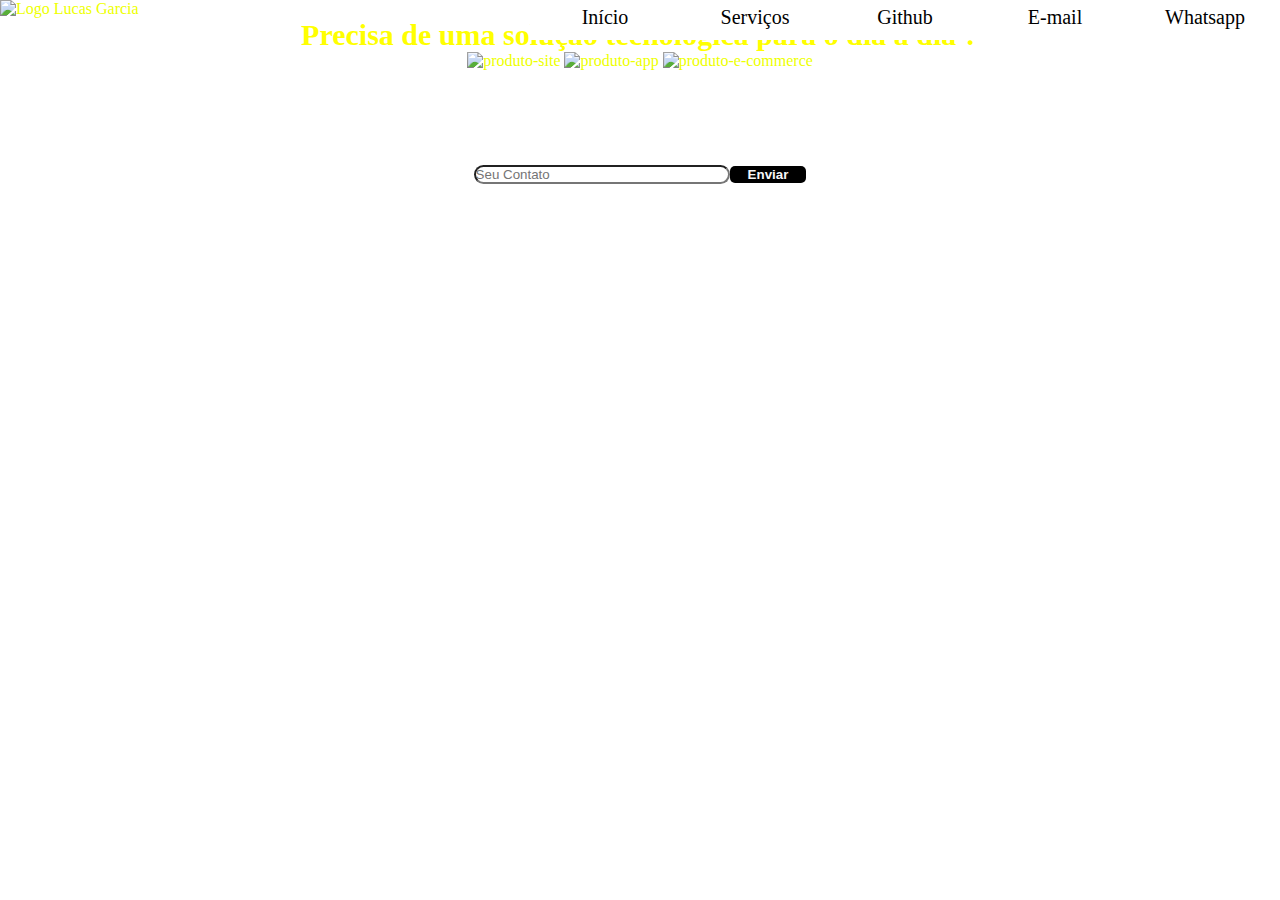
==== index.html @ 8354be7f "mudança de menu interativo" ====
<!DOCTYPE html>
<html lang="pt-br">
<head>
    <meta charset="UTF-8">
    <meta http-equiv="X-UA-Compatible" content="IE=edge">
    <meta name="viewport" content="width=device-width, initial-scale=1.0">
    <link rel="stylesheet" href="https://use.fontawesome.com/releases/v5.15.4/css/all.css"
    integrity="sha384-DyZ88mC6Up2uqS4h/KRgHuoeGwBcD4Ng9SiP4dIRy0EXTlnuz47vAwmeGwVChigm" crossorigin="anonymous">
    <link rel="preconnect" href="https://fonts.googleapis.com">
<link rel="preconnect" href="https://fonts.gstatic.com" crossorigin>
<link href="https://fonts.googleapis.com/css2?family=Road+Rage&family=Rubik:ital,wght@1,500&family=Yuji+Syuku&display=swap" 
rel="stylesheet">
<title>Dev-Tec</title>
    <link rel="stylesheet" href="styles.css">
    <link rel="stylesheet" href="stylemenu.css">  
</head>
<body>
    <header>
        <div>
           <img src="./imagens logo/logo.png" alt="Logo Lucas Garcia">
        </div>
        <div>
            <nav class="menu">
       <ul>
            <li>
                <a href="index.html">Início</a>
            </li>
            <li>
                <a href="serviços.html">Serviços</a>
                <ul class="serviços">
                    <li><b>Desenvolvimento de Sites</li>
                    <li>Desenvolvimento Mobile</li>
                    <li>E-Commerce</b></li>   
                </ul>
            </li>
            <li>
                <a href="https://github.com/lucasgarcia561">Github</a>
            </li>
            <li>
                <a href="mailto:lucasgarcia561@gmail.com">E-mail</a>
            </li>
            <li>
                <a href="https://wa.me/13997138889">Whatsapp</a>
            </li>       
        </ul>
            </nav>
        </div>
        
    </header>

     <main>
         <section class="container">
             <div class="name">
                <h1>Precisa de uma solução tecnológica para o dia a dia ?</h1>
             </div>

             <div onclick="displayAbout()" id="arrow">
                <i id="animation" class="fas fa-arrow-circle-down"></i>
             </div>

             <div style="display: none;" id="about">
                 <p>Dev-Tec está aqui pra te ajudar! <br>
                     Desenvolvemos seu software com rapidez e eficiência!</p>
             </div>
             <div class="produtos">
               <img src="./imagens produtos/site_adobespark.png" alt="produto-site">
               <img src="./imagens produtos/app.png" alt="produto-app">
               <img src="./imagens produtos/e-commerce_adobespark.png" alt="produto-e-commerce">
            </div>

             <div class="form">
                 <div>
                     <p>Solicite seu orçamento sem compromisso</p>
                 </div><br>
                 <form action="">
                     <input type="text" placeholder="Seu Contato">
                     <button>Enviar</button>
                 </form>
             </div>
         </section>

    </main>

<script>
    function displayAbout() {
        var arrow = document.getElementById("animation");
        arrow.classList.toggle("rotate");
        var display = document.getElementById("about");
        display.classList.toggle("active");
    }
</script>

</body>
</html>
---- styles.css ----
* {
    padding: 0;
    margin: 0;
    box-sizing: border-box;    
    color:rgb(238, 255, 0);
}

ul {
    list-style: none;
    font-size: 20px;
    font-style: inherit; 
}

a {
    text-decoration: none;
}

body {
    height: 100vh;
    background-image: url(./imagens\ background/fundo.png);
    background-repeat: no-repeat;
    background-position: center center fixed;
    background-size: 100% 100%;
}

.container {
    text-align: center;
}

.container .name h1 {
    font-size: 30px;
    color: yellow;
}

.container .name h5 {
    font-size: 30px;
    font-family: 'Roboto', sans-serif;   
}

.produtos{
    text-align: center;
}

#arrow {
    font-size: 30px;
    cursor: pointer;
    animation: blink 1s steps(5, start) infinite;
}

@keyframes blink {
    to {
        visibility: hidden;
    }
}

#animation {
    transition: 300ms;
}

.rotate {
    transform: rotate(180deg);
    transition: 600ms;
}

.active {
    display: block !important;
}

#about p {
    max-width: 600px;
    margin: 0 auto;
    font-family: 'Road Rage', cursive;
    font-size: 35px;
    font-style: oblique;
    color: rgb(255, 255, 255);
}

.form {
    width: 40%;
    margin: 0 auto;
    margin-top: 50px;
}

.form input {
    width: 50%;
    border: ;
    border-radius: 10px 10px 10px 10px ;
}

.form button {
    width: 15%;
    padding: 1px 1px;
    background-color: rgb(0, 0, 0);
    color: rgb(247, 247, 247);
    font-weight: 600;
    border: none;
    cursor: pointer;
    transition: 300ms;
    border-radius: 5px 5px 5px 5px;
    margin-left: -4px;
    margin-top: 5px;
}
.form p {
    color: rgb(255, 255, 255);
    font-size: 20px;
}
.form button:hover{
    background-color: rgb(0, 0, 0);
}

@media only screen and (max-width: 768px) {
    .form {
        width: 100%;
    }
}

@media only screen and (max-width: 480px) {
    .container .name h1 {
        font-size: 30px;
    }
    .container .name h5 {
        font-size: 15px;
    }
    #about p {
           max-width: 80%;
           text-align: justify;
    }
}
---- stylemenu.css ----
.menu ul li{
  background-color: rgb(255, 255, 255);
  color: black;
  float: left;
  width: 150px;
  height: 40px;
  display: inline, block;
  text-align: center;
  line-height: 35px;
}
.menu ul li:hover{
    background-color: rgb(5, 5, 12);
}
.serviços{
    font-size: 12px;
}
.menu{
    position: fixed;
    top: 0;
    right: 0;
}
.menu ul{
    padding: 0;
}
.menu ul ul{
    display: none;
}
.menu ul li:hover >ul{
    display: block;
}
.menu ul ul li:hover{
    background-color: coral;
}
.menu a{
    color: black;
    text-decoration: none;
}
.menu ul li ul li b{
    color: black;
}
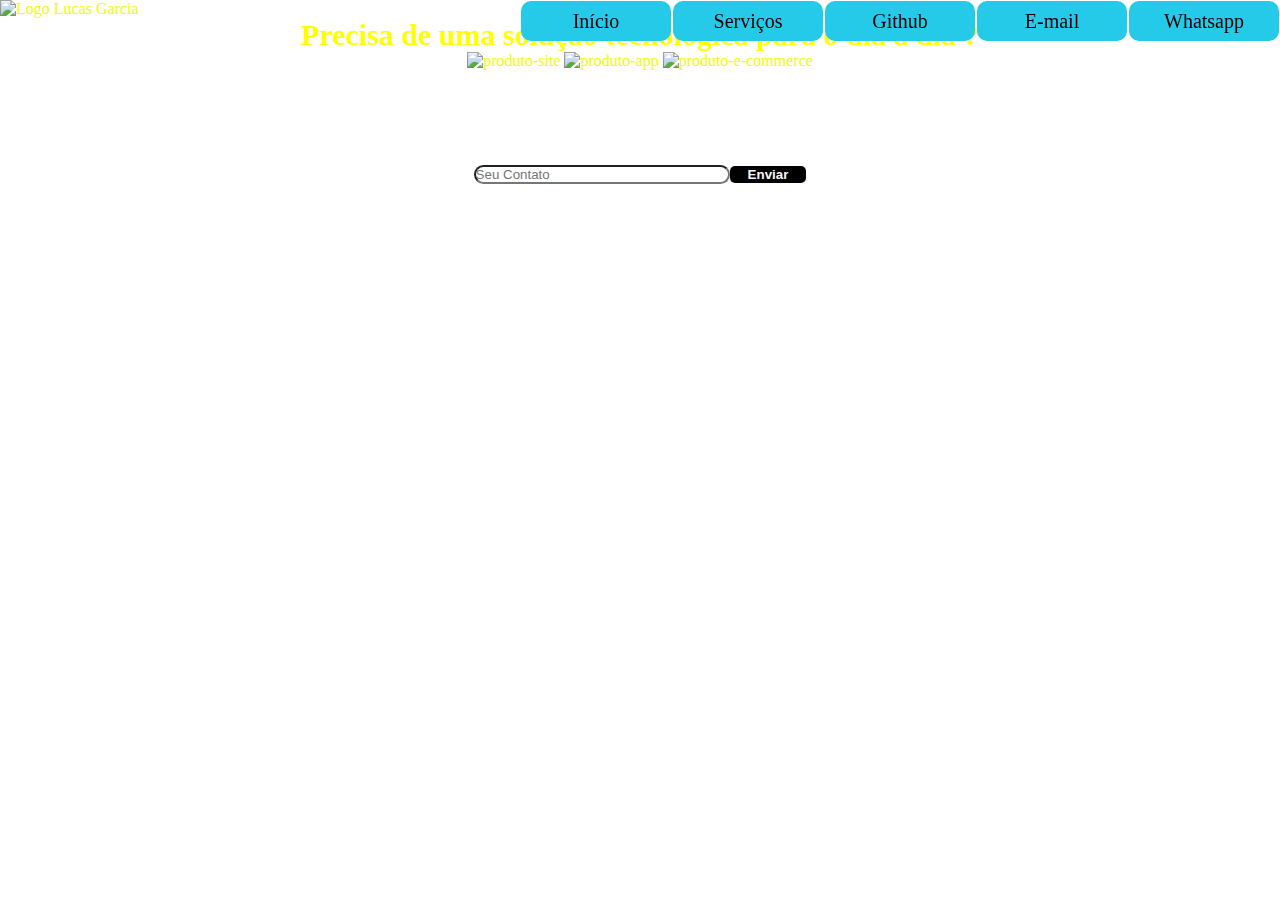
==== commit 09a3b46e: "definida as cores do menu" ====
--- a/index.html
+++ b/index.html
@@ -26,7 +26,7 @@
                 <a href="index.html">Início</a>
             </li>
             <li>
-                <a href="serviços.html">Serviços</a>
+                <a href="">Serviços</a>
                 <ul class="serviços">
                     <li><b>Desenvolvimento de Sites</li>
                     <li>Desenvolvimento Mobile</li>
--- a/stylemenu.css
+++ b/stylemenu.css
@@ -1,15 +1,17 @@
 .menu ul li{
-  background-color: rgb(255, 255, 255);
+  background-color: rgb(36, 202, 231);
   color: black;
   float: left;
   width: 150px;
   height: 40px;
   display: inline, block;
   text-align: center;
-  line-height: 35px;
+  line-height: 40px;
+  border-radius: 10px;
+  margin: 1px;  
 }
 .menu ul li:hover{
-    background-color: rgb(5, 5, 12);
+    background-color: rgb(236, 159, 86);
 }
 .serviços{
     font-size: 12px;
@@ -29,7 +31,7 @@
     display: block;
 }
 .menu ul ul li:hover{
-    background-color: coral;
+    background-color: orangered;
 }
 .menu a{
     color: black;
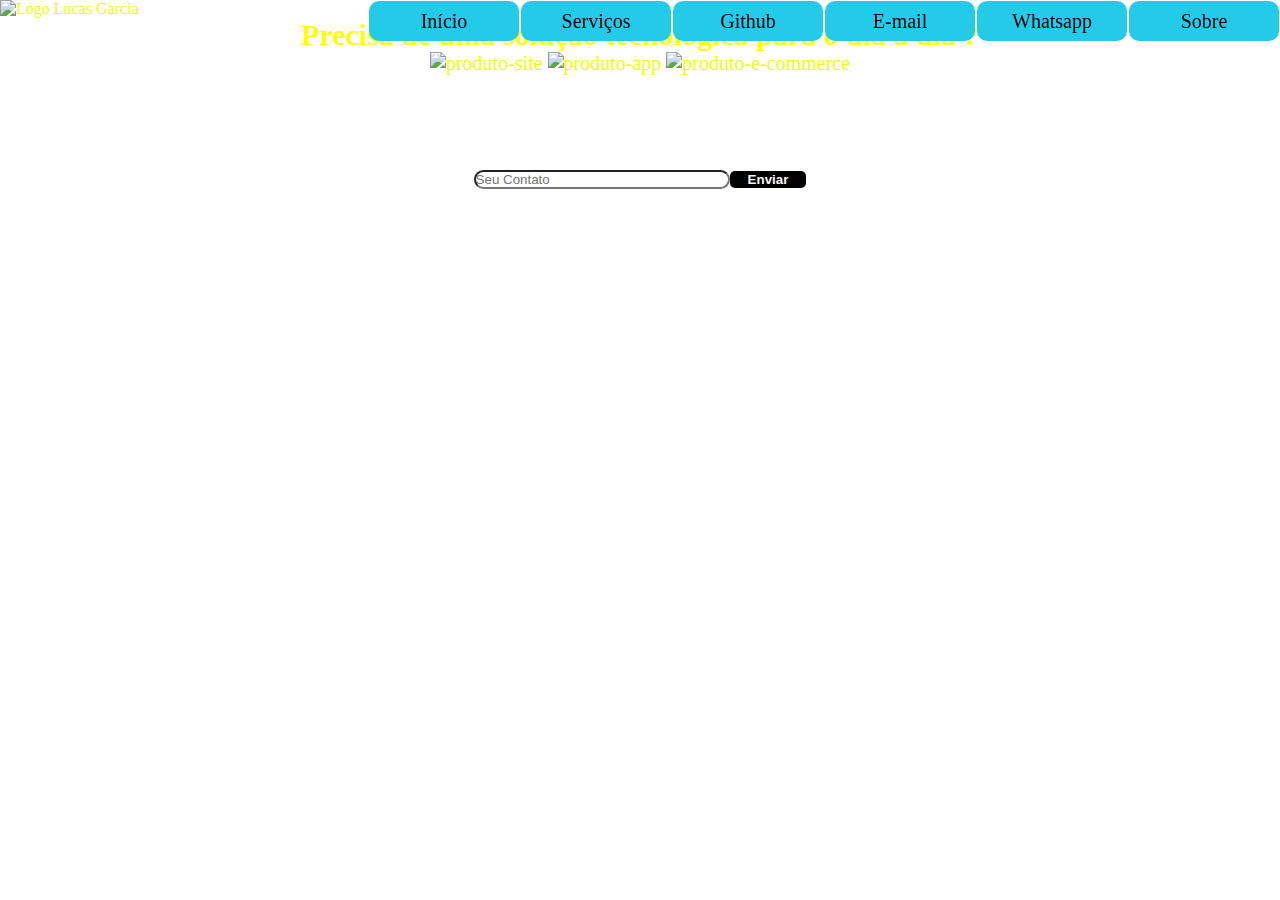
==== commit 5d11fa3d: "adicionado campo no menu -sobre-" ====
--- a/index.html
+++ b/index.html
@@ -14,18 +14,22 @@
     <link rel="stylesheet" href="styles.css">
     <link rel="stylesheet" href="stylemenu.css">  
 </head>
+
 <body>
+
     <header>
+
         <div>
            <img src="./imagens logo/logo.png" alt="Logo Lucas Garcia">
         </div>
-        <div>
+
+        <div>            
             <nav class="menu">
-       <ul>
+         <ul>
             <li>
                 <a href="index.html">Início</a>
-            </li>
-            <li>
+            </li>           
+            <li>                
                 <a href="">Serviços</a>
                 <ul class="serviços">
                     <li><b>Desenvolvimento de Sites</li>
@@ -41,7 +45,10 @@
             </li>
             <li>
                 <a href="https://wa.me/13997138889">Whatsapp</a>
-            </li>       
+            </li> 
+            <li>
+                <a href="sobre">Sobre</a>
+            </li>      
         </ul>
             </nav>
         </div>
@@ -53,21 +60,22 @@
              <div class="name">
                 <h1>Precisa de uma solução tecnológica para o dia a dia ?</h1>
              </div>
-
              <div onclick="displayAbout()" id="arrow">
                 <i id="animation" class="fas fa-arrow-circle-down"></i>
              </div>
-
              <div style="display: none;" id="about">
                  <p>Dev-Tec está aqui pra te ajudar! <br>
-                     Desenvolvemos seu software com rapidez e eficiência!</p>
+                 Desenvolvemos seu software com rapidez e eficiência!</p>
              </div>
              <div class="produtos">
-               <img src="./imagens produtos/site_adobespark.png" alt="produto-site">
-               <img src="./imagens produtos/app.png" alt="produto-app">
-               <img src="./imagens produtos/e-commerce_adobespark.png" alt="produto-e-commerce">
+                 <ul>
+                    <li>
+               <a href="produtosite.html"><img src="./imagens produtos/site_adobespark.png" alt="produto-site"></a>
+               <a href="produtoapp.hmtl"><img src="./imagens produtos/app.png" alt="produto-app"></a>
+               <a href="produtoe-commerce"><img src="./imagens produtos/e-commerce_adobespark.png" alt="produto-e-commerce"></a>
+               </li>
+               </ul>
             </div>
-
              <div class="form">
                  <div>
                      <p>Solicite seu orçamento sem compromisso</p>
@@ -78,7 +86,6 @@
                  </form>
              </div>
          </section>
-
     </main>
 
 <script>
--- a/stylemenu.css
+++ b/stylemenu.css
@@ -9,6 +9,7 @@
   line-height: 40px;
   border-radius: 10px;
   margin: 1px;  
+  transition: 400ms;
 }
 .menu ul li:hover{
     background-color: rgb(236, 159, 86);
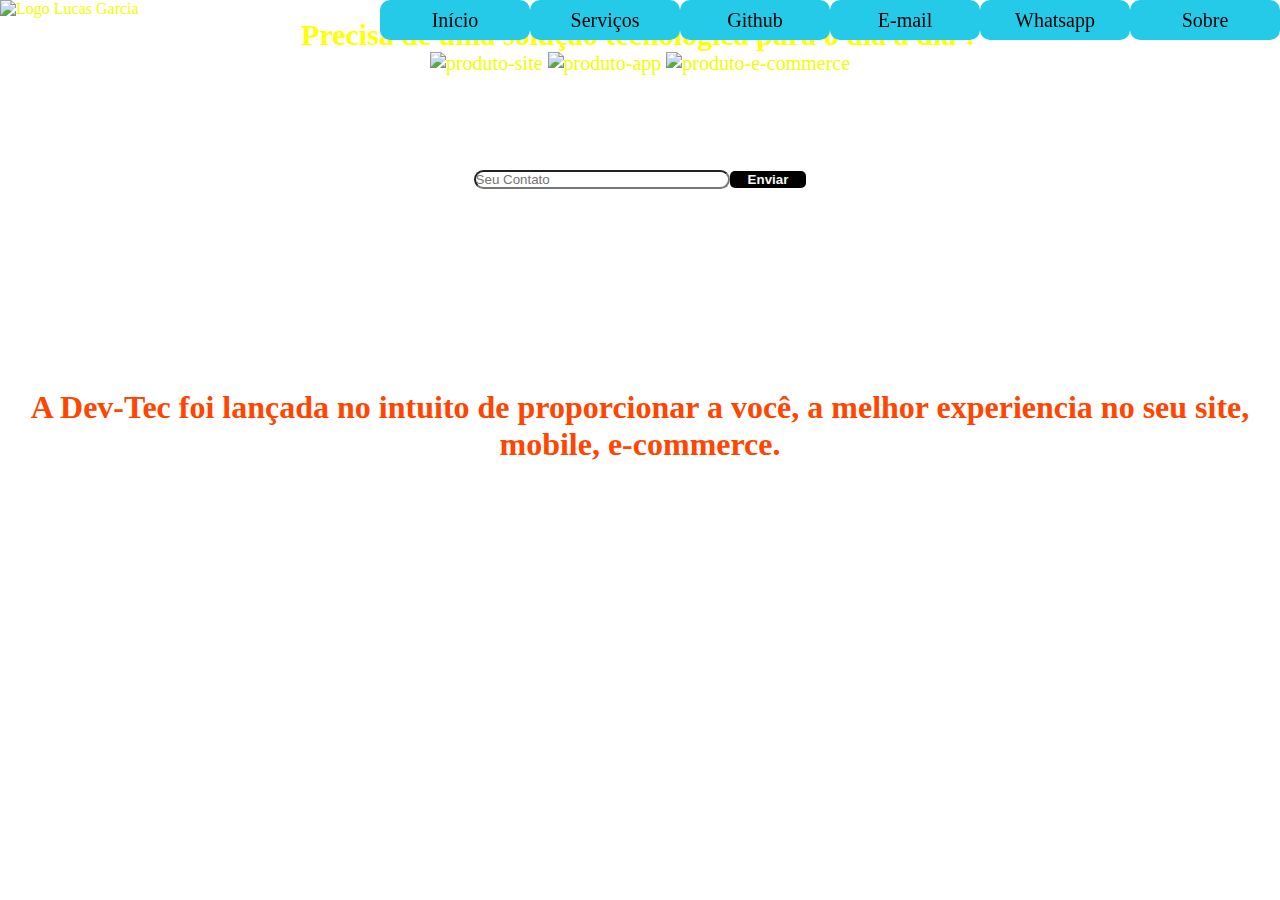
==== commit a60b9fcb: "adicionado texto sobre o site e alinhamento no site" ====
--- a/index.html
+++ b/index.html
@@ -12,7 +12,8 @@
 rel="stylesheet">
 <title>Dev-Tec</title>
     <link rel="stylesheet" href="styles.css">
-    <link rel="stylesheet" href="stylemenu.css">  
+    <link rel="stylesheet" href="stylemenu.css"> 
+    <link rel="sobre" href="sobre.html"> 
 </head>
 
 <body>
@@ -32,9 +33,9 @@
             <li>                
                 <a href="">Serviços</a>
                 <ul class="serviços">
-                    <li><b>Desenvolvimento de Sites</li>
-                    <li>Desenvolvimento Mobile</li>
-                    <li>E-Commerce</b></li>   
+                    <li><a href="produto-site.html">Desenvolvimento de Sites</a></li>
+                    <li><a href="produto-app.html">Desenvolvimento Mobile</a></li>
+                    <li><a href="produto-site.html">E-Commerce</a></li>   
                 </ul>
             </li>
             <li>
@@ -47,7 +48,7 @@
                 <a href="https://wa.me/13997138889">Whatsapp</a>
             </li> 
             <li>
-                <a href="sobre">Sobre</a>
+                <a href="sobre.html">Sobre</a>
             </li>      
         </ul>
             </nav>
@@ -70,9 +71,9 @@
              <div class="produtos">
                  <ul>
                     <li>
-               <a href="produtosite.html"><img src="./imagens produtos/site_adobespark.png" alt="produto-site"></a>
-               <a href="produtoapp.hmtl"><img src="./imagens produtos/app.png" alt="produto-app"></a>
-               <a href="produtoe-commerce"><img src="./imagens produtos/e-commerce_adobespark.png" alt="produto-e-commerce"></a>
+               <a href="produto-site.html"><img src="./imagens produtos/site_adobespark.png" alt="produto-site"></a>
+               <a href="produto-app.hmtl"><img src="./imagens produtos/app.png" alt="produto-app"></a>
+               <a href="produto-e-commerce"><img src="./imagens produtos/e-commerce_adobespark.png" alt="produto-e-commerce"></a>
                </li>
                </ul>
             </div>
@@ -96,6 +97,13 @@
         display.classList.toggle("active");
     }
 </script>
-
+<div class="sobre">
+    <h1>
+        A Dev-Tec foi lançada no intuito de proporcionar a você, 
+        a melhor experiencia no seu site, mobile, e-commerce. <br><br>
+       <p>Missão:
+        <br><br> Executar projetos que impactam!</p>
+    </h1>
+</div>
 </body>
 </html>--- a/styles.css
+++ b/styles.css
@@ -127,4 +127,17 @@
     }
 }
 
+.sobre{
+    text-align: center;
+        
+}
+.sobre h1{
+    color: orangered;
+}
+.sobre p{
+    color: white;
+}
+.sobre{
+    margin-top: 200px;
+}
   --- a/stylemenu.css
+++ b/stylemenu.css
@@ -8,7 +8,7 @@
   text-align: center;
   line-height: 40px;
   border-radius: 10px;
-  margin: 1px;  
+    
   transition: 400ms;
 }
 .menu ul li:hover{
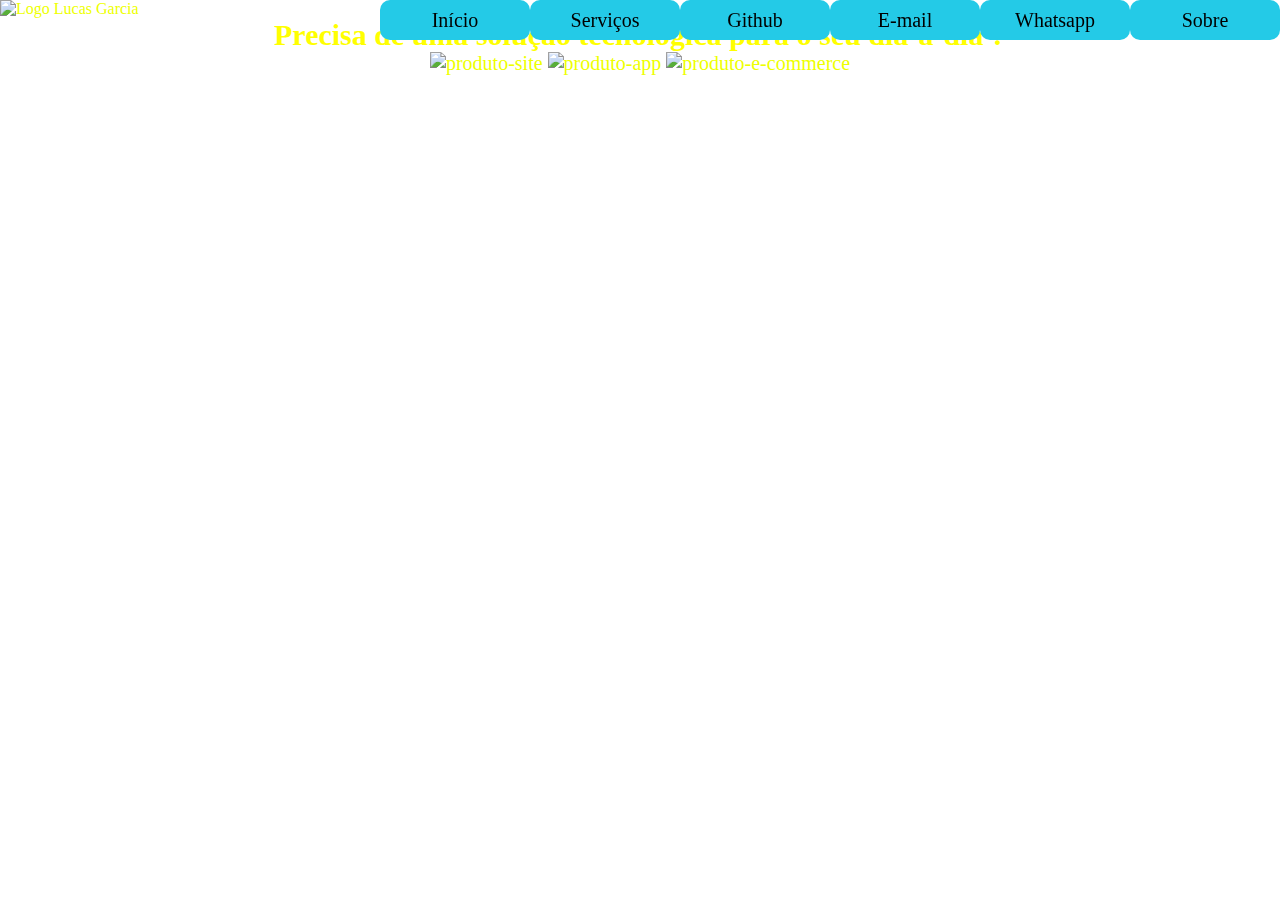
==== commit 9a9d29f3: "adicionado background na página desenvolvimento de site, modificado fonte, e cor da fonte" ====
--- a/index.html
+++ b/index.html
@@ -33,9 +33,9 @@
             <li>                
                 <a href="">Serviços</a>
                 <ul class="serviços">
-                    <li><a href="produto-site.html">Desenvolvimento de Sites</a></li>
-                    <li><a href="produto-app.html">Desenvolvimento Mobile</a></li>
-                    <li><a href="produto-site.html">E-Commerce</a></li>   
+                    <li><a href="produtosite.html">Desenvolvimento de Sites</a></li>
+                    <li><a href="produtoapp.html">Desenvolvimento Mobile</a></li>
+                    <li><a href="produtosite.html">E-Commerce</a></li>   
                 </ul>
             </li>
             <li>
@@ -59,7 +59,7 @@
      <main>
          <section class="container">
              <div class="name">
-                <h1>Precisa de uma solução tecnológica para o dia a dia ?</h1>
+                <h1>Precisa de uma solução tecnológica para o seu dia-a-dia ?</h1>
              </div>
              <div onclick="displayAbout()" id="arrow">
                 <i id="animation" class="fas fa-arrow-circle-down"></i>
@@ -71,21 +71,13 @@
              <div class="produtos">
                  <ul>
                     <li>
-               <a href="produto-site.html"><img src="./imagens produtos/site_adobespark.png" alt="produto-site"></a>
-               <a href="produto-app.hmtl"><img src="./imagens produtos/app.png" alt="produto-app"></a>
-               <a href="produto-e-commerce"><img src="./imagens produtos/e-commerce_adobespark.png" alt="produto-e-commerce"></a>
+               <a href="produtosite.html"><img src="./imagens produtos/site_adobespark.png" alt="produto-site"></a>
+               <a href="produtoapp.hmtl"><img src="./imagens produtos/app.png" alt="produto-app"></a>
+               <a href="produtoecommerce"><img src="./imagens produtos/e-commerce_adobespark.png" alt="produto-e-commerce"></a>
                </li>
                </ul>
             </div>
-             <div class="form">
-                 <div>
-                     <p>Solicite seu orçamento sem compromisso</p>
-                 </div><br>
-                 <form action="">
-                     <input type="text" placeholder="Seu Contato">
-                     <button>Enviar</button>
-                 </form>
-             </div>
+             
          </section>
     </main>
 
@@ -97,13 +89,6 @@
         display.classList.toggle("active");
     }
 </script>
-<div class="sobre">
-    <h1>
-        A Dev-Tec foi lançada no intuito de proporcionar a você, 
-        a melhor experiencia no seu site, mobile, e-commerce. <br><br>
-       <p>Missão:
-        <br><br> Executar projetos que impactam!</p>
-    </h1>
-</div>
+
 </body>
 </html>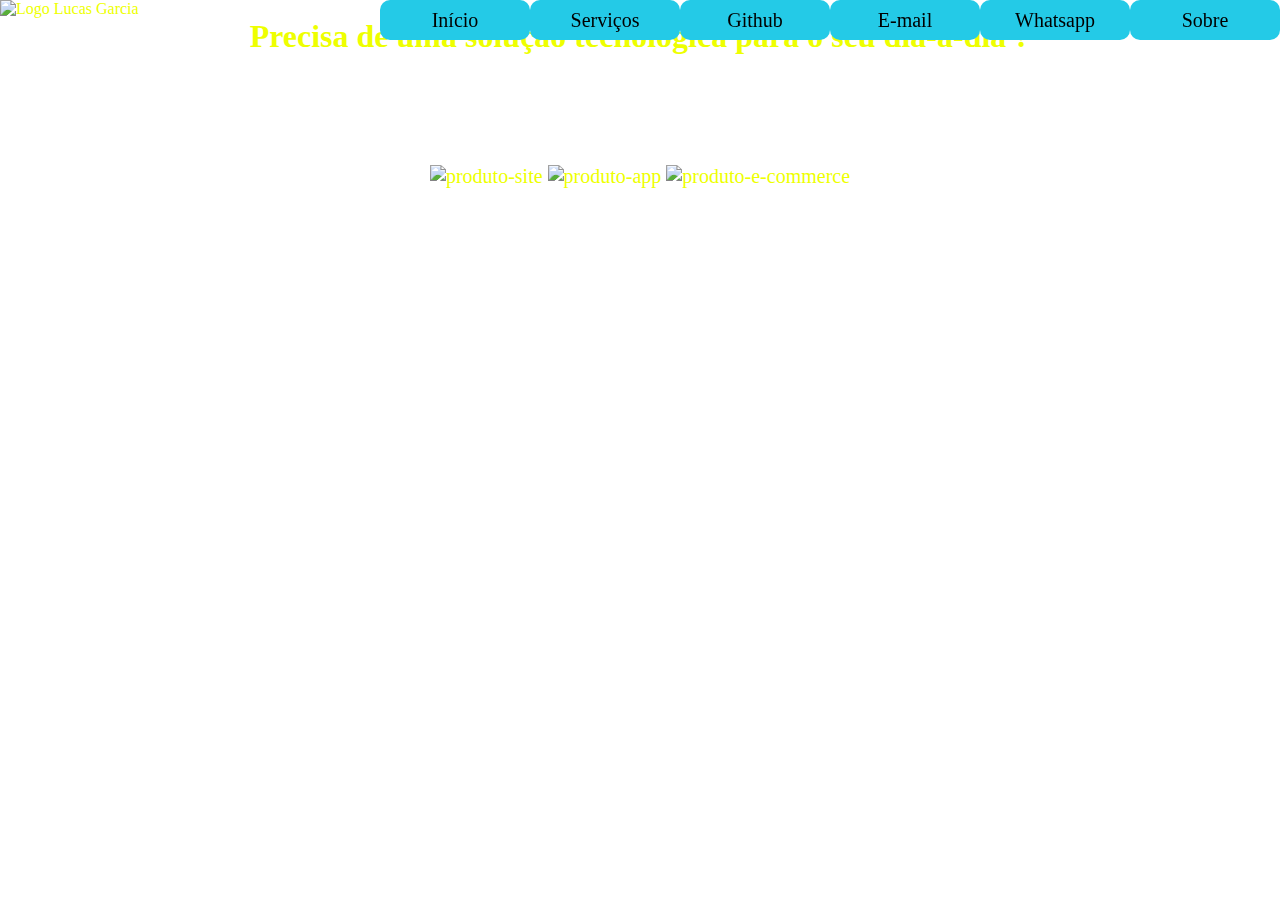
==== commit 5888abdc: "retirado botão input, e arrow" ====
--- a/index.html
+++ b/index.html
@@ -60,13 +60,10 @@
          <section class="container">
              <div class="name">
                 <h1>Precisa de uma solução tecnológica para o seu dia-a-dia ?</h1>
-             </div>
-             <div onclick="displayAbout()" id="arrow">
-                <i id="animation" class="fas fa-arrow-circle-down"></i>
-             </div>
-             <div style="display: none;" id="about">
-                 <p>Dev-Tec está aqui pra te ajudar! <br>
-                 Desenvolvemos seu software com rapidez e eficiência!</p>
+             </div><br>
+             <div class="sub">
+                 <h1>Dev-Tec está aqui pra te ajudar!</h1>
+                 <h1>Desenvolvemos seu software com rapidez e eficiência!</h1><br>
              </div>
              <div class="produtos">
                  <ul>
@@ -80,15 +77,5 @@
              
          </section>
     </main>
-
-<script>
-    function displayAbout() {
-        var arrow = document.getElementById("animation");
-        arrow.classList.toggle("rotate");
-        var display = document.getElementById("about");
-        display.classList.toggle("active");
-    }
-</script>
-
 </body>
 </html>--- a/styles.css
+++ b/styles.css
@@ -27,104 +27,13 @@
     text-align: center;
 }
 
-.container .name h1 {
-    font-size: 30px;
-    color: yellow;
-}
-
-.container .name h5 {
-    font-size: 30px;
-    font-family: 'Roboto', sans-serif;   
+.sub h1{
+    color: rgb(255, 255, 255);
+    
 }
 
 .produtos{
     text-align: center;
-}
-
-#arrow {
-    font-size: 30px;
-    cursor: pointer;
-    animation: blink 1s steps(5, start) infinite;
-}
-
-@keyframes blink {
-    to {
-        visibility: hidden;
-    }
-}
-
-#animation {
-    transition: 300ms;
-}
-
-.rotate {
-    transform: rotate(180deg);
-    transition: 600ms;
-}
-
-.active {
-    display: block !important;
-}
-
-#about p {
-    max-width: 600px;
-    margin: 0 auto;
-    font-family: 'Road Rage', cursive;
-    font-size: 35px;
-    font-style: oblique;
-    color: rgb(255, 255, 255);
-}
-
-.form {
-    width: 40%;
-    margin: 0 auto;
-    margin-top: 50px;
-}
-
-.form input {
-    width: 50%;
-    border: ;
-    border-radius: 10px 10px 10px 10px ;
-}
-
-.form button {
-    width: 15%;
-    padding: 1px 1px;
-    background-color: rgb(0, 0, 0);
-    color: rgb(247, 247, 247);
-    font-weight: 600;
-    border: none;
-    cursor: pointer;
-    transition: 300ms;
-    border-radius: 5px 5px 5px 5px;
-    margin-left: -4px;
-    margin-top: 5px;
-}
-.form p {
-    color: rgb(255, 255, 255);
-    font-size: 20px;
-}
-.form button:hover{
-    background-color: rgb(0, 0, 0);
-}
-
-@media only screen and (max-width: 768px) {
-    .form {
-        width: 100%;
-    }
-}
-
-@media only screen and (max-width: 480px) {
-    .container .name h1 {
-        font-size: 30px;
-    }
-    .container .name h5 {
-        font-size: 15px;
-    }
-    #about p {
-           max-width: 80%;
-           text-align: justify;
-    }
 }
 
 .sobre{
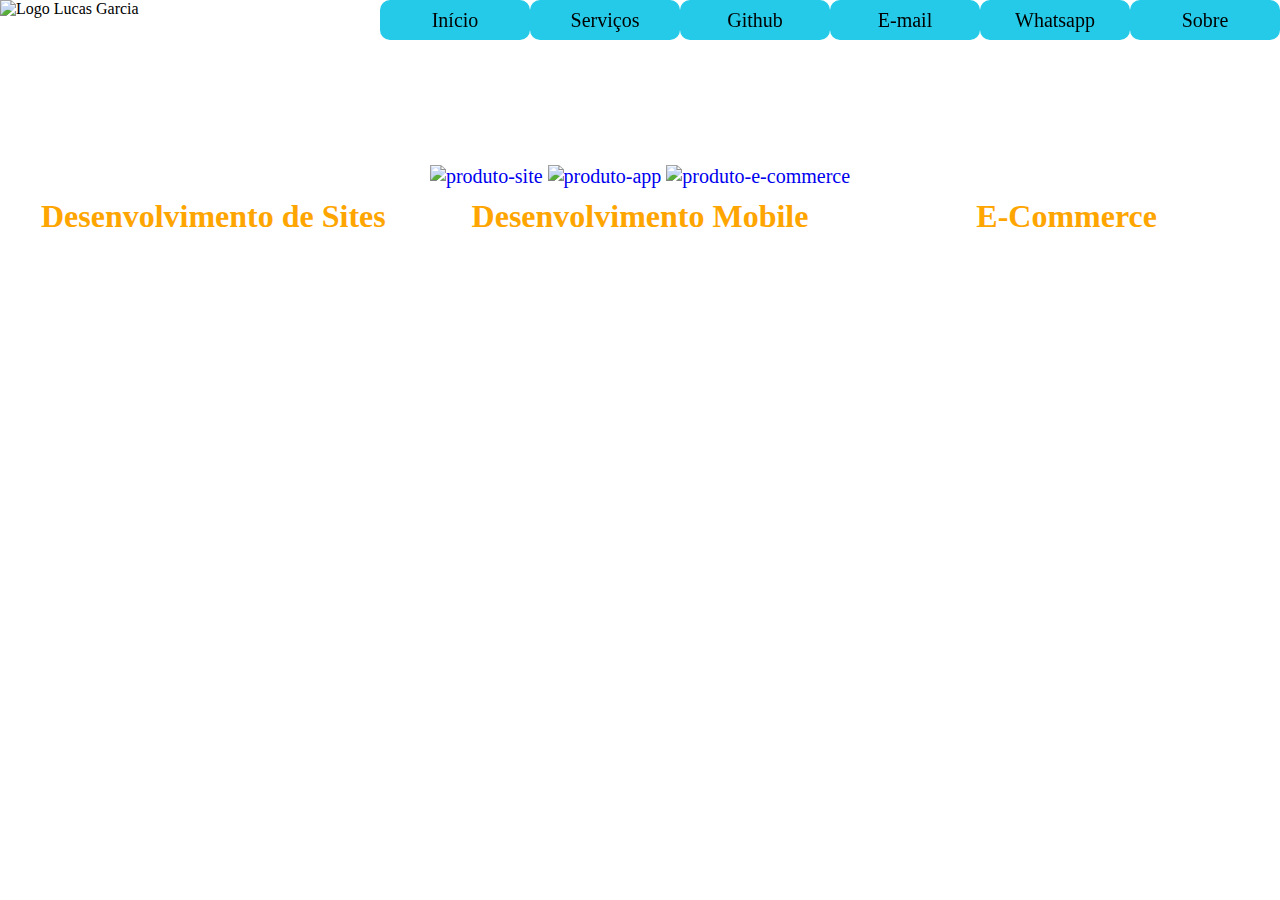
==== commit 331dbc25: "adicionado README.md, ajustes finais" ====
--- a/index.html
+++ b/index.html
@@ -35,7 +35,7 @@
                 <ul class="serviços">
                     <li><a href="produtosite.html">Desenvolvimento de Sites</a></li>
                     <li><a href="produtoapp.html">Desenvolvimento Mobile</a></li>
-                    <li><a href="produtosite.html">E-Commerce</a></li>   
+                    <li><a href="produtoecommerce.html">E-Commerce</a></li>   
                 </ul>
             </li>
             <li>
@@ -59,7 +59,7 @@
      <main>
          <section class="container">
              <div class="name">
-                <h1>Precisa de uma solução tecnológica para o seu dia-a-dia ?</h1>
+                <h1 class="id1">Precisa de uma solução tecnológica para o seu dia-a-dia ?</h1>
              </div><br>
              <div class="sub">
                  <h1>Dev-Tec está aqui pra te ajudar!</h1>
@@ -69,13 +69,32 @@
                  <ul>
                     <li>
                <a href="produtosite.html"><img src="./imagens produtos/site_adobespark.png" alt="produto-site"></a>
-               <a href="produtoapp.hmtl"><img src="./imagens produtos/app.png" alt="produto-app"></a>
-               <a href="produtoecommerce"><img src="./imagens produtos/e-commerce_adobespark.png" alt="produto-e-commerce"></a>
+               <a href="produtoapp.html"><img src="./imagens produtos/app.png" alt="produto-app"></a>
+               <a href="produtoecommerce.html"><img src="./imagens produtos/e-commerce_adobespark.png" alt="produto-e-commerce"></a>
                </li>
                </ul>
             </div>
-             
+         </section>
+         <section class="titulos">
+             <div>
+                 <h1>Desenvolvimento de Sites</h1>
+             </div>
+             <div>
+                 <h1>Desenvolvimento Mobile</h1>
+             </div>
+             <div>
+                 <h1>E-Commerce</h1>
+             </div>
          </section>
     </main>
+    
 </body>
+<footer>
+    <div class="footer-content">
+        <h3>DEV-TEC</h3>
+    </div>
+    <div class="footer-bottom">
+        <p>copyright &copy;2021 DevTec. Designed by <span>Lucas Garcia</span></p>
+    </div>
+</footer>
 </html>--- a/styles.css
+++ b/styles.css
@@ -1,8 +1,6 @@
 * {
     padding: 0;
     margin: 0;
-    box-sizing: border-box;    
-    color:rgb(238, 255, 0);
 }
 
 ul {
@@ -19,10 +17,12 @@
     height: 100vh;
     background-image: url(./imagens\ background/fundo.png);
     background-repeat: no-repeat;
-    background-position: center center fixed;
+    background-position: center;
     background-size: 100% 100%;
 }
-
+.id1{
+    color: white;
+}
 .container {
     text-align: center;
 }
@@ -35,7 +35,20 @@
 .produtos{
     text-align: center;
 }
-
+.titulos{
+    display: flex;
+    flex-wrap: wrap;
+    max-width: 1550px;
+    margin: auto;
+    text-align: center;
+}
+.titulos >div{
+    flex: 1 1 100px;
+    margin: 10px;
+}
+.titulos h1{
+    color: orange;
+}
 .sobre{
     text-align: center;
         
@@ -49,4 +62,24 @@
 .sobre{
     margin-top: 200px;
 }
-  +footer{
+    height: auto;
+    width: 100vw;
+    font-family: "Open Sans";
+    padding: 40px;
+    color: white;
+    text-align: center;
+}
+.footer-content{
+    display: flex;
+    align-items: center;
+    justify-content: center;
+    flex-direction: column;
+    text-align: center;
+}
+.footer-content h3{
+    font-size: 1.8rem;
+    font-weight: 400;
+    text-transform: capitalize;
+    line-height: 3rem;
+}
